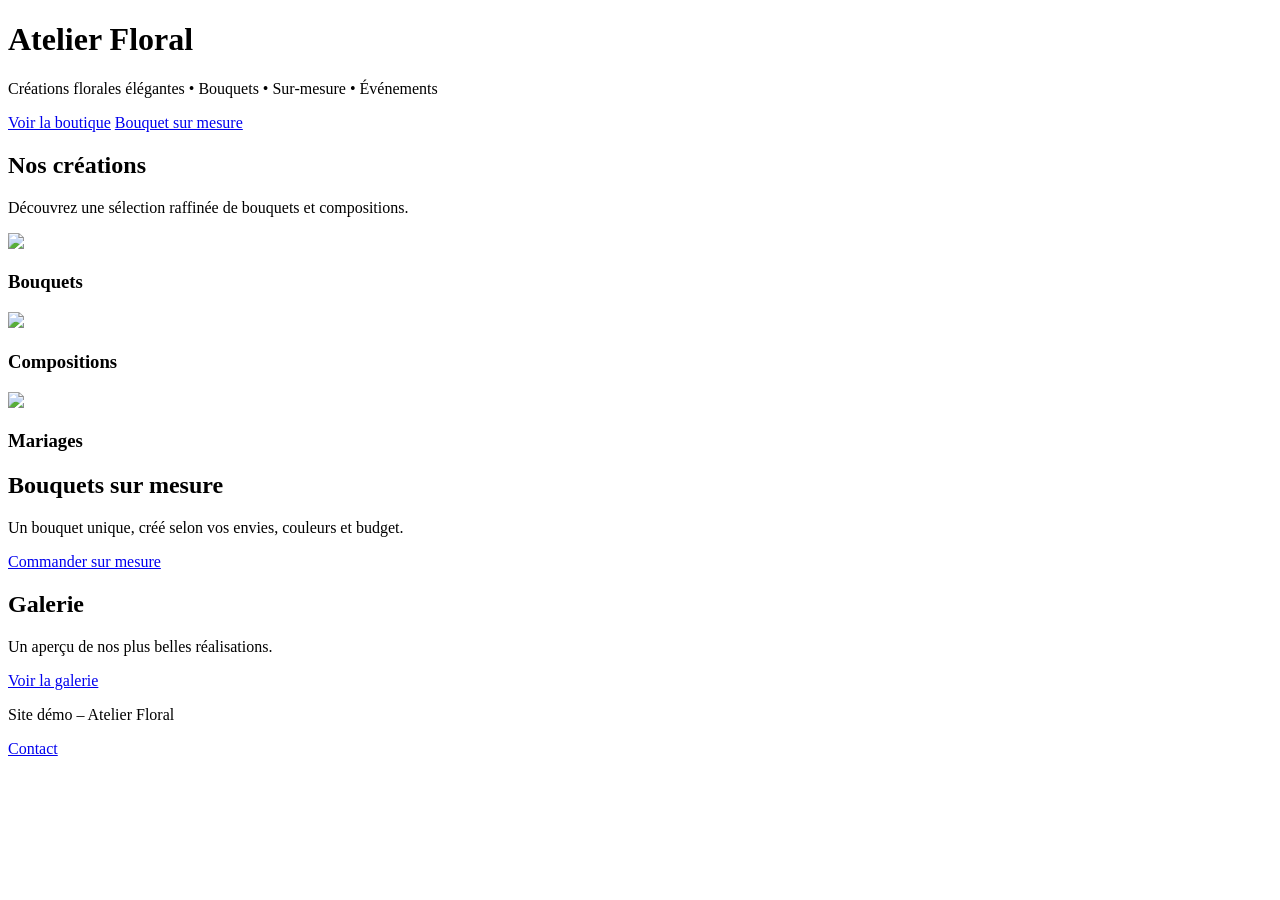
==== index.html @ b343ee7d "Update index.html" ====
<!DOCTYPE html>
<html lang="fr">
<head>
<meta charset="UTF-8">
<meta name="viewport" content="width=device-width, initial-scale=1.0">
<title>Atelier Floral – Démo</title>
<link rel="stylesheet" href="style.css">
<link href="https://fonts.googleapis.com/css2?family=Playfair+Display:wght@400;600;700&family=Poppins:wght@300;400;500&display=swap" rel="stylesheet">
</head>

<body>

<!-- HERO -->
<header class="hero">
    <div class="hero-content">
        <h1>Atelier Floral</h1>
        <p>Créations florales élégantes • Bouquets • Sur-mesure • Événements</p>
        <div class="hero-buttons">
            <a href="boutique.html" class="btn">Voir la boutique</a>
            <a href="sur-mesure.html" class="btn-outline">Bouquet sur mesure</a>
        </div>
    </div>
</header>

<!-- SECTIONS -->
<section class="section">
    <h2>Nos créations</h2>
    <p class="section-subtitle">Découvrez une sélection raffinée de bouquets et compositions.</p>

    <div class="cards-three">
        <div class="card">
            <img src="https://images.unsplash.com/photo-1487530938818-52c91e19f72c?auto=format&fit=crop&w=600&q=80">
            <h3>Bouquets</h3>
        </div>
        <div class="card">
            <img src="https://images.unsplash.com/photo-1509043759401-136742328bb3?auto=format&fit=crop&w=600&q=80">
            <h3>Compositions</h3>
        </div>
        <div class="card">
            <img src="https://images.unsplash.com/photo-1527482797697-8795b05a13fe?auto=format&fit=crop&w=600&q=80">
            <h3>Mariages</h3>
        </div>
    </div>
</section>

<section class="section-light">
    <h2>Bouquets sur mesure</h2>
    <p class="section-subtitle">Un bouquet unique, créé selon vos envies, couleurs et budget.</p>
    <a href="sur-mesure.html" class="btn">Commander sur mesure</a>
</section>

<section class="section">
    <h2>Galerie</h2>
    <p class="section-subtitle">Un aperçu de nos plus belles réalisations.</p>
    <a href="galerie.html" class="btn-outline">Voir la galerie</a>
</section>

<!-- FOOTER -->
<footer>
    <p>Site démo – Atelier Floral</p>
    <a href="contact.html">Contact</a>
</footer>

</body>
</html>
---- style.css ----

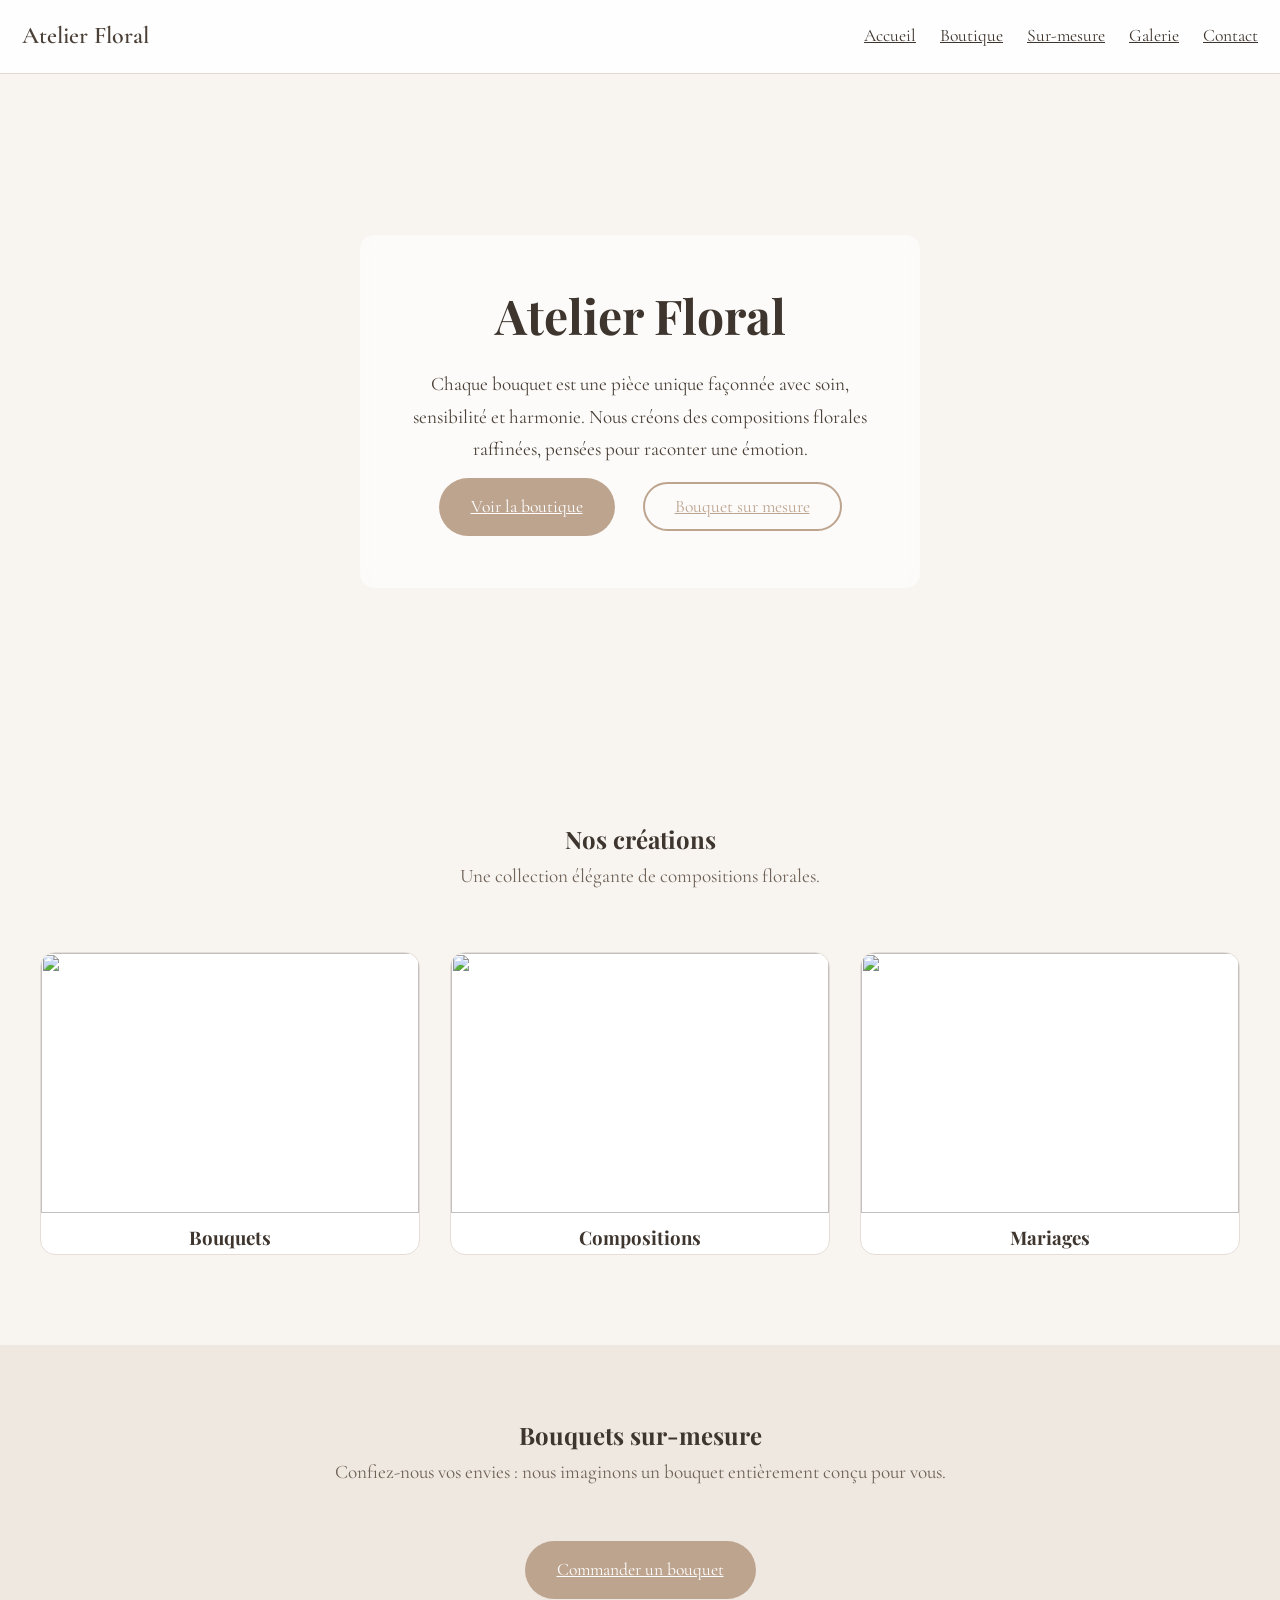
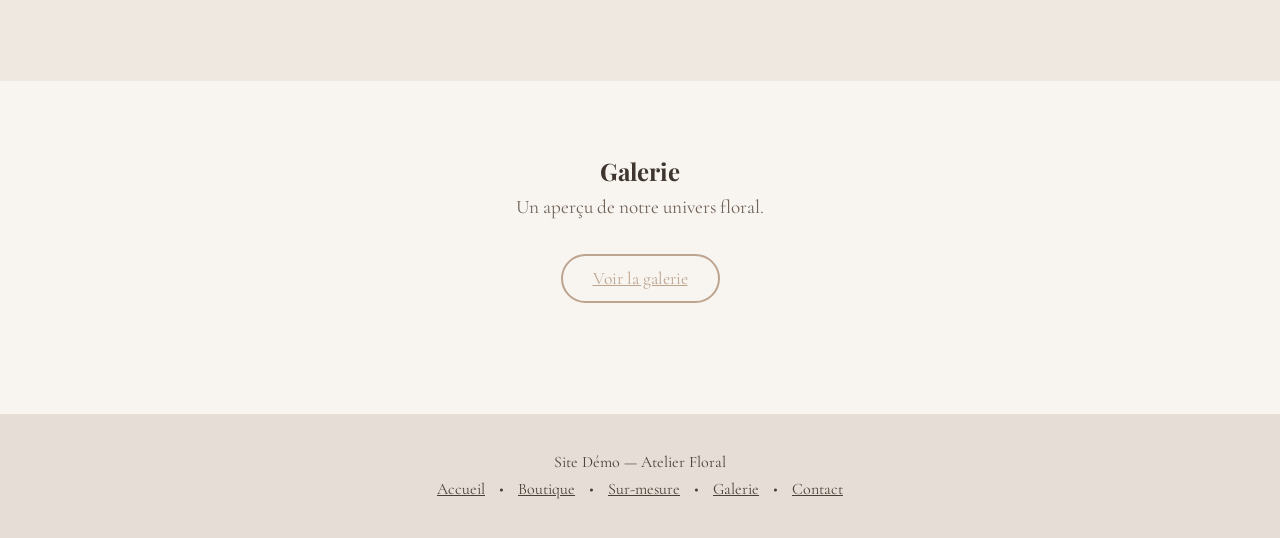
==== commit b145732e: "Update index.html" ====
--- a/index.html
+++ b/index.html
@@ -5,60 +5,76 @@
 <meta name="viewport" content="width=device-width, initial-scale=1.0">
 <title>Atelier Floral – Démo</title>
 <link rel="stylesheet" href="style.css">
-<link href="https://fonts.googleapis.com/css2?family=Playfair+Display:wght@400;600;700&family=Poppins:wght@300;400;500&display=swap" rel="stylesheet">
+<link href="https://fonts.googleapis.com/css2?family=Playfair+Display:wght@400;600;700&family=Cormorant+Garamond:wght@300;400;500&display=swap" rel="stylesheet">
 </head>
 
 <body>
 
-<!-- HERO -->
-<header class="hero">
+<header class="top-nav">
+    <div class="logo">Atelier Floral</div>
+    <nav>
+        <a href="index.html">Accueil</a>
+        <a href="boutique.html">Boutique</a>
+        <a href="sur-mesure.html">Sur-mesure</a>
+        <a href="galerie.html">Galerie</a>
+        <a href="contact.html">Contact</a>
+    </nav>
+</header>
+
+<section class="hero">
     <div class="hero-content">
         <h1>Atelier Floral</h1>
-        <p>Créations florales élégantes • Bouquets • Sur-mesure • Événements</p>
-        <div class="hero-buttons">
-            <a href="boutique.html" class="btn">Voir la boutique</a>
-            <a href="sur-mesure.html" class="btn-outline">Bouquet sur mesure</a>
-        </div>
+        <p>Chaque bouquet est une pièce unique façonnée avec soin, sensibilité et harmonie.  
+        Nous créons des compositions florales raffinées, pensées pour raconter une émotion.</p>
+
+        <a href="boutique.html" class="btn">Voir la boutique</a>
+        <a href="sur-mesure.html" class="btn-outline">Bouquet sur mesure</a>
     </div>
-</header>
+</section>
 
-<!-- SECTIONS -->
 <section class="section">
     <h2>Nos créations</h2>
-    <p class="section-subtitle">Découvrez une sélection raffinée de bouquets et compositions.</p>
+    <p class="section-subtitle">Une collection élégante de compositions florales.</p>
 
     <div class="cards-three">
         <div class="card">
-            <img src="https://images.unsplash.com/photo-1487530938818-52c91e19f72c?auto=format&fit=crop&w=600&q=80">
+            <img src="https://images.unsplash.com/photo-1526045478516-99145907023c?auto=format&fit=crop&w=800&q=80">
             <h3>Bouquets</h3>
         </div>
+
         <div class="card">
-            <img src="https://images.unsplash.com/photo-1509043759401-136742328bb3?auto=format&fit=crop&w=600&q=80">
+            <img src="https://images.unsplash.com/photo-1509043759401-136742328bb3?auto=format&fit=crop&w=800&q=80">
             <h3>Compositions</h3>
         </div>
+
         <div class="card">
-            <img src="https://images.unsplash.com/photo-1527482797697-8795b05a13fe?auto=format&fit=crop&w=600&q=80">
+            <img src="https://images.unsplash.com/photo-1527482797697-8795b05a13fe?auto=format&fit=crop&w=800&q=80">
             <h3>Mariages</h3>
         </div>
     </div>
 </section>
 
 <section class="section-light">
-    <h2>Bouquets sur mesure</h2>
-    <p class="section-subtitle">Un bouquet unique, créé selon vos envies, couleurs et budget.</p>
-    <a href="sur-mesure.html" class="btn">Commander sur mesure</a>
+    <h2>Bouquets sur-mesure</h2>
+    <p class="section-subtitle">Confiez-nous vos envies : nous imaginons un bouquet entièrement conçu pour vous.</p>
+    <a href="sur-mesure.html" class="btn">Commander un bouquet</a>
 </section>
 
 <section class="section">
     <h2>Galerie</h2>
-    <p class="section-subtitle">Un aperçu de nos plus belles réalisations.</p>
+    <p class="section-subtitle">Un aperçu de notre univers floral.</p>
     <a href="galerie.html" class="btn-outline">Voir la galerie</a>
 </section>
 
-<!-- FOOTER -->
-<footer>
-    <p>Site démo – Atelier Floral</p>
-    <a href="contact.html">Contact</a>
+<footer class="footer">
+    <p>Site Démo — Atelier Floral</p>
+    <p class="footer-links">
+        <a href="index.html">Accueil</a> •
+        <a href="boutique.html">Boutique</a> •
+        <a href="sur-mesure.html">Sur-mesure</a> •
+        <a href="galerie.html">Galerie</a> •
+        <a href="contact.html">Contact</a>
+    </p>
 </footer>
 
 </body>
--- a/style.css
+++ b/style.css
@@ -1 +1,276 @@
-
+/* --------------------------------------------------------- */
+/* GENERAL */
+/* --------------------------------------------------------- */
+* {
+    margin: 0;
+    padding: 0;
+    box-sizing: border-box;
+}
+
+body {
+    font-family: 'Cormorant Garamond', serif;
+    background-color: #F8F5F1;
+    color: #4A4038;
+    line-height: 1.7;
+}
+
+h1, h2, h3 {
+    font-family: 'Playfair Display', serif;
+    color: #3E352E;
+}
+
+/* --------------------------------------------------------- */
+/* HEADER */
+/* --------------------------------------------------------- */
+.top-nav {
+    position: sticky;
+    top: 0;
+    background: rgba(255,255,255,0.9);
+    backdrop-filter: blur(10px);
+    display: flex;
+    justify-content: space-between;
+    align-items: center;
+    padding: 16px 22px;
+    border-bottom: 1px solid #E3D9CF;
+    z-index: 1000;
+}
+
+.logo {
+    font-size: 1.5rem;
+    font-weight: 600;
+}
+
+.top-nav nav a {
+    margin-left: 20px;
+    font-size: 1.1rem;
+    color: #3E352E;
+    transition: .3s ease;
+}
+
+.top-nav nav a:hover {
+    color: #BDA48F;
+}
+
+/* MOBILE */
+@media(max-width: 750px) {
+    .top-nav {
+        flex-direction: column;
+        padding-bottom: 10px;
+    }
+    .top-nav nav a {
+        margin: 8px;
+        display: inline-block;
+    }
+}
+
+/* --------------------------------------------------------- */
+/* HERO */
+/* --------------------------------------------------------- */
+.hero {
+    background: url('https://images.unsplash.com/photo-1516632664305-eda5d4b287cc?auto=format&fit=crop&w=1200&q=80')
+        center/cover no-repeat;
+    height: 75vh;
+    display: flex;
+    justify-content: center;
+    align-items: center;
+    padding: 20px;
+}
+
+.hero-content {
+    background: rgba(255,255,255,0.55);
+    backdrop-filter: blur(10px);
+    padding: 40px;
+    border-radius: 14px;
+    max-width: 560px;
+    text-align: center;
+}
+
+.hero h1 {
+    font-size: 3rem;
+}
+
+.hero p {
+    font-size: 1.2rem;
+    margin-top: 12px;
+}
+
+/* --------------------------------------------------------- */
+/* BUTTONS */
+/* --------------------------------------------------------- */
+.btn {
+    background-color: #BDA48F;
+    color: white;
+    padding: 14px 32px;
+    border-radius: 40px;
+    display: inline-block;
+    margin: 12px;
+    transition: .3s;
+    font-size: 1.1rem;
+}
+
+.btn:hover {
+    background: #A38D77;
+}
+
+.btn-outline {
+    border: 2px solid #BDA48F;
+    color: #BDA48F;
+    padding: 12px 30px;
+    border-radius: 40px;
+    margin: 12px;
+    transition: .3s;
+    font-size: 1.1rem;
+}
+
+.btn-outline:hover {
+    background: #BDA48F;
+    color: white;
+}
+
+/* --------------------------------------------------------- */
+/* SECTIONS */
+/* --------------------------------------------------------- */
+.section, .section-light {
+    padding: 70px 20px;
+    text-align: center;
+}
+
+.section-light {
+    background: #EFE8E1;
+}
+
+.section-subtitle {
+    font-size: 1.2rem;
+    color: #6F6257;
+    margin-bottom: 40px;
+}
+
+/* --------------------------------------------------------- */
+/* GRID */
+/* --------------------------------------------------------- */
+.cards-three, .boutique-grid {
+    display: grid;
+    grid-template-columns: repeat(auto-fit, minmax(260px, 1fr));
+    gap: 30px;
+    padding: 20px;
+}
+
+.card, .product-card {
+    background: white;
+    border-radius: 15px;
+    overflow: hidden;
+    border: 1px solid #E6DED6;
+    transition: .3s;
+}
+
+.card:hover, .product-card:hover {
+    transform: translateY(-6px);
+}
+
+.card img, .product-card img {
+    width: 100%;
+    height: 260px;
+    object-fit: cover;
+}
+
+.product-card {
+    padding-bottom: 20px;
+}
+
+.product-card h3 {
+    padding: 15px;
+    font-size: 1.6rem;
+}
+
+.price {
+    font-size: 1.25rem;
+    font-weight: 600;
+    margin-bottom: 12px;
+    color: #A67C63;
+}
+
+/* Subtle separation between products */
+.boutique-grid {
+    border-top: 1px solid #DCCFC3;
+    border-bottom: 1px solid #DCCFC3;
+    padding-top: 40px;
+    padding-bottom: 40px;
+}
+
+/* --------------------------------------------------------- */
+/* FORM (VERSION LUXE) */
+/* --------------------------------------------------------- */
+.custom-form {
+    max-width: 520px;
+    margin: auto;
+    display: flex;
+    flex-direction: column;
+    gap: 18px;
+}
+
+.custom-form label {
+    font-size: 1.3rem;
+    font-weight: 600;
+    margin-bottom: 5px;
+    color: #3E352E;
+}
+
+.custom-form input,
+.custom-form select {
+    padding: 14px;
+    border-radius: 10px;
+    border: 1px solid #D6C5B4;
+    font-family: 'Cormorant Garamond', serif;
+    font-size: 1.15rem;
+    transition: .3s;
+    background: #FCFAF8;
+}
+
+.custom-form input:focus,
+.custom-form select:focus {
+    outline: none;
+    border: 1px solid #BDA48F;
+    box-shadow: 0 0 0 3px rgba(189,164,143,0.26);
+}
+
+/* --------------------------------------------------------- */
+/* GALLERY */
+/* --------------------------------------------------------- */
+.gallery-grid {
+    display: grid;
+    grid-template-columns: repeat(auto-fill, minmax(250px,1fr));
+    gap: 20px;
+    padding: 10px;
+}
+
+.gallery-grid img {
+    width: 100%;
+    border-radius: 15px;
+    height: 280px;
+    object-fit: cover;
+    transition: .3s;
+}
+
+.gallery-grid img:hover {
+    transform: scale(1.05);
+}
+
+/* --------------------------------------------------------- */
+/* FOOTER */
+/* --------------------------------------------------------- */
+.footer {
+    background: #E6DED6;
+    text-align: center;
+    padding: 35px;
+    margin-top: 50px;
+}
+
+.footer-links a {
+    margin: 0 10px;
+    color: #4A4038;
+    transition: .3s;
+}
+
+.footer-links a:hover {
+    color: #BDA48F;
+}
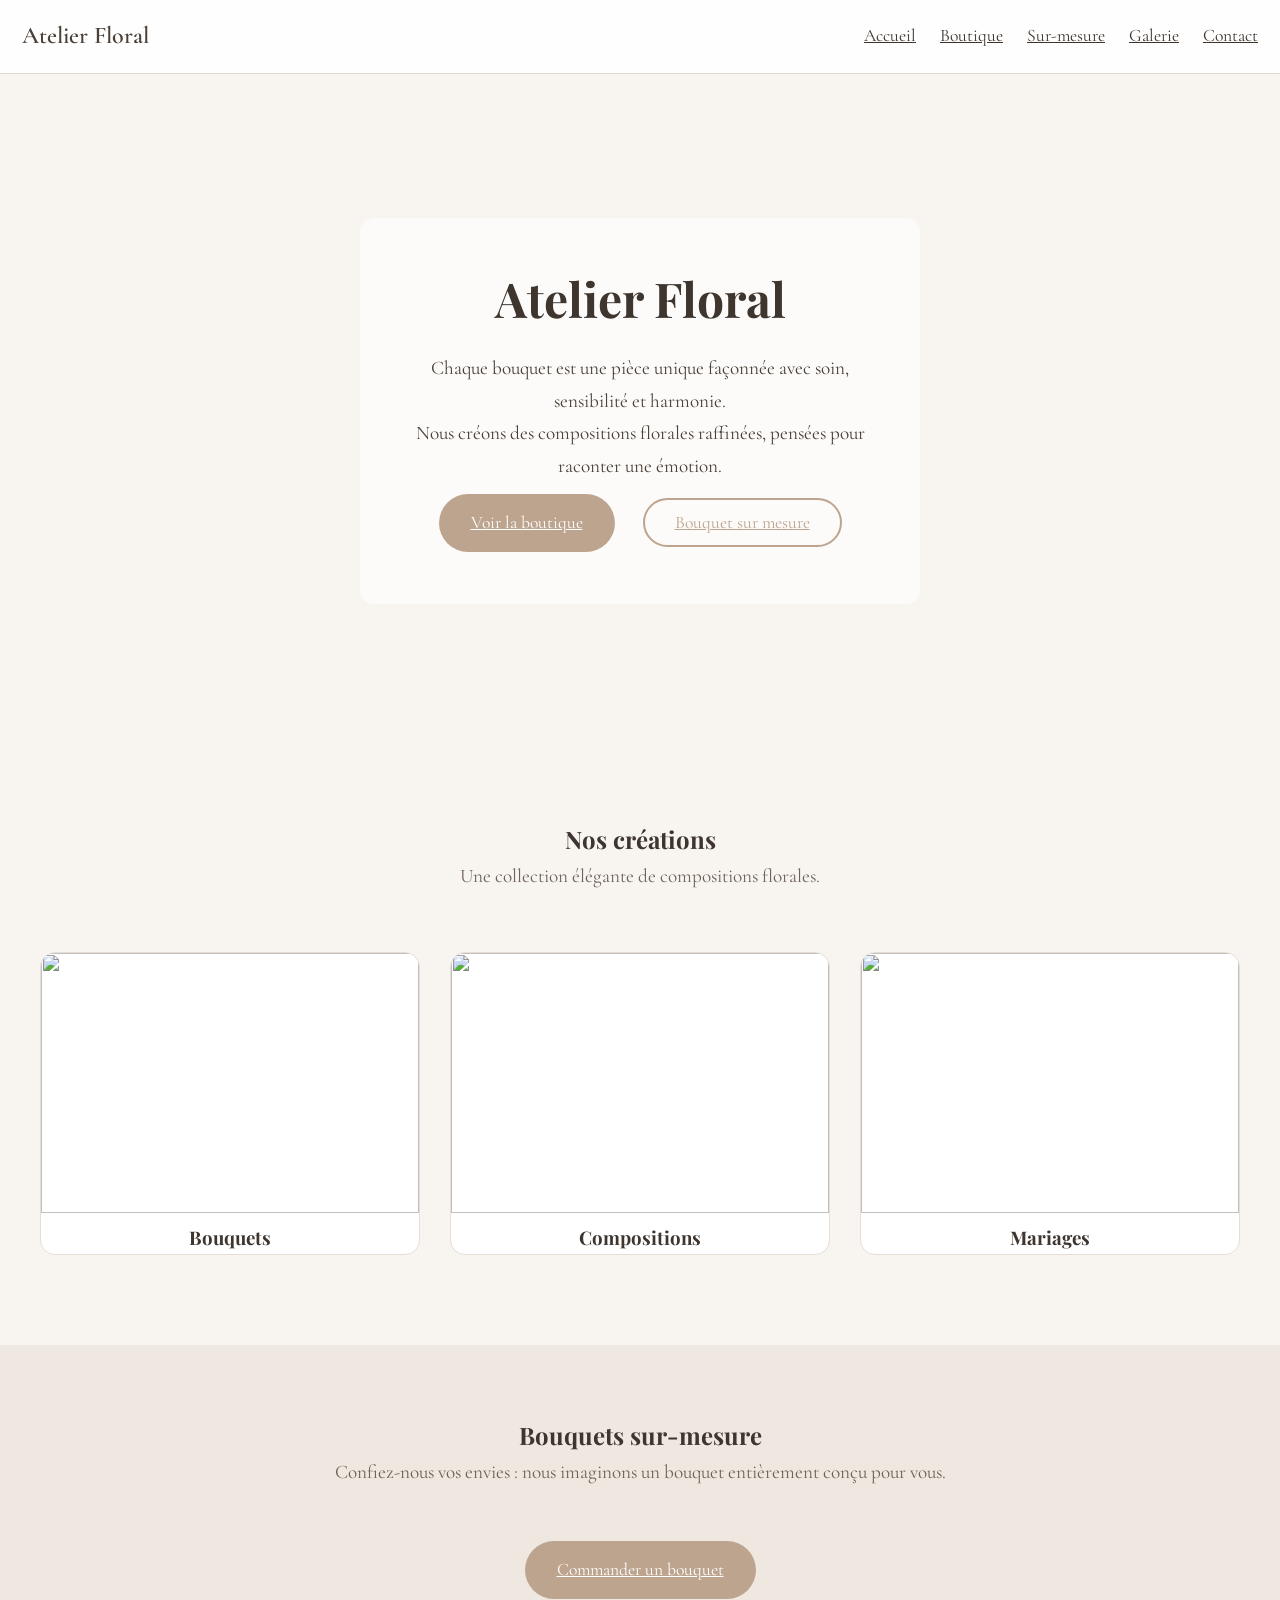
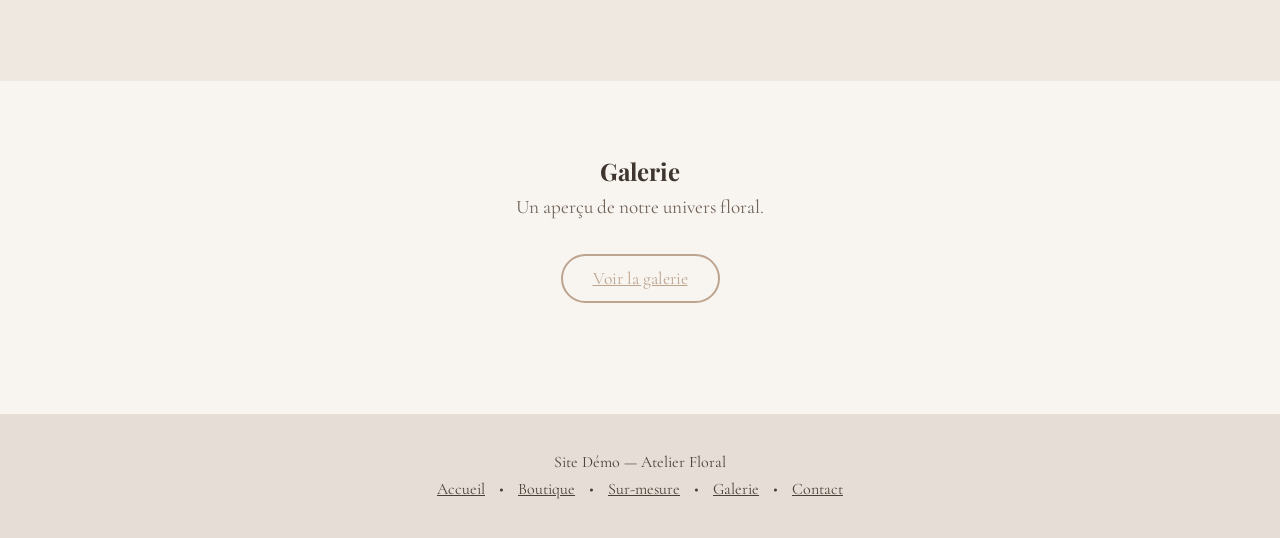
==== commit 0552ee1f: "Update index.html" ====
--- a/index.html
+++ b/index.html
@@ -21,11 +21,14 @@
     </nav>
 </header>
 
-<section class="hero">
+<!-- HERO avec l'ancienne image restaurée -->
+<section class="hero" style="background: url('https://images.unsplash.com/photo-1509043759401-136742328bb3?auto=format&fit=crop&w=1200&q=80') center/cover no-repeat;">
     <div class="hero-content">
         <h1>Atelier Floral</h1>
-        <p>Chaque bouquet est une pièce unique façonnée avec soin, sensibilité et harmonie.  
-        Nous créons des compositions florales raffinées, pensées pour raconter une émotion.</p>
+        <p>
+            Chaque bouquet est une pièce unique façonnée avec soin, sensibilité et harmonie.<br>
+            Nous créons des compositions florales raffinées, pensées pour raconter une émotion.
+        </p>
 
         <a href="boutique.html" class="btn">Voir la boutique</a>
         <a href="sur-mesure.html" class="btn-outline">Bouquet sur mesure</a>
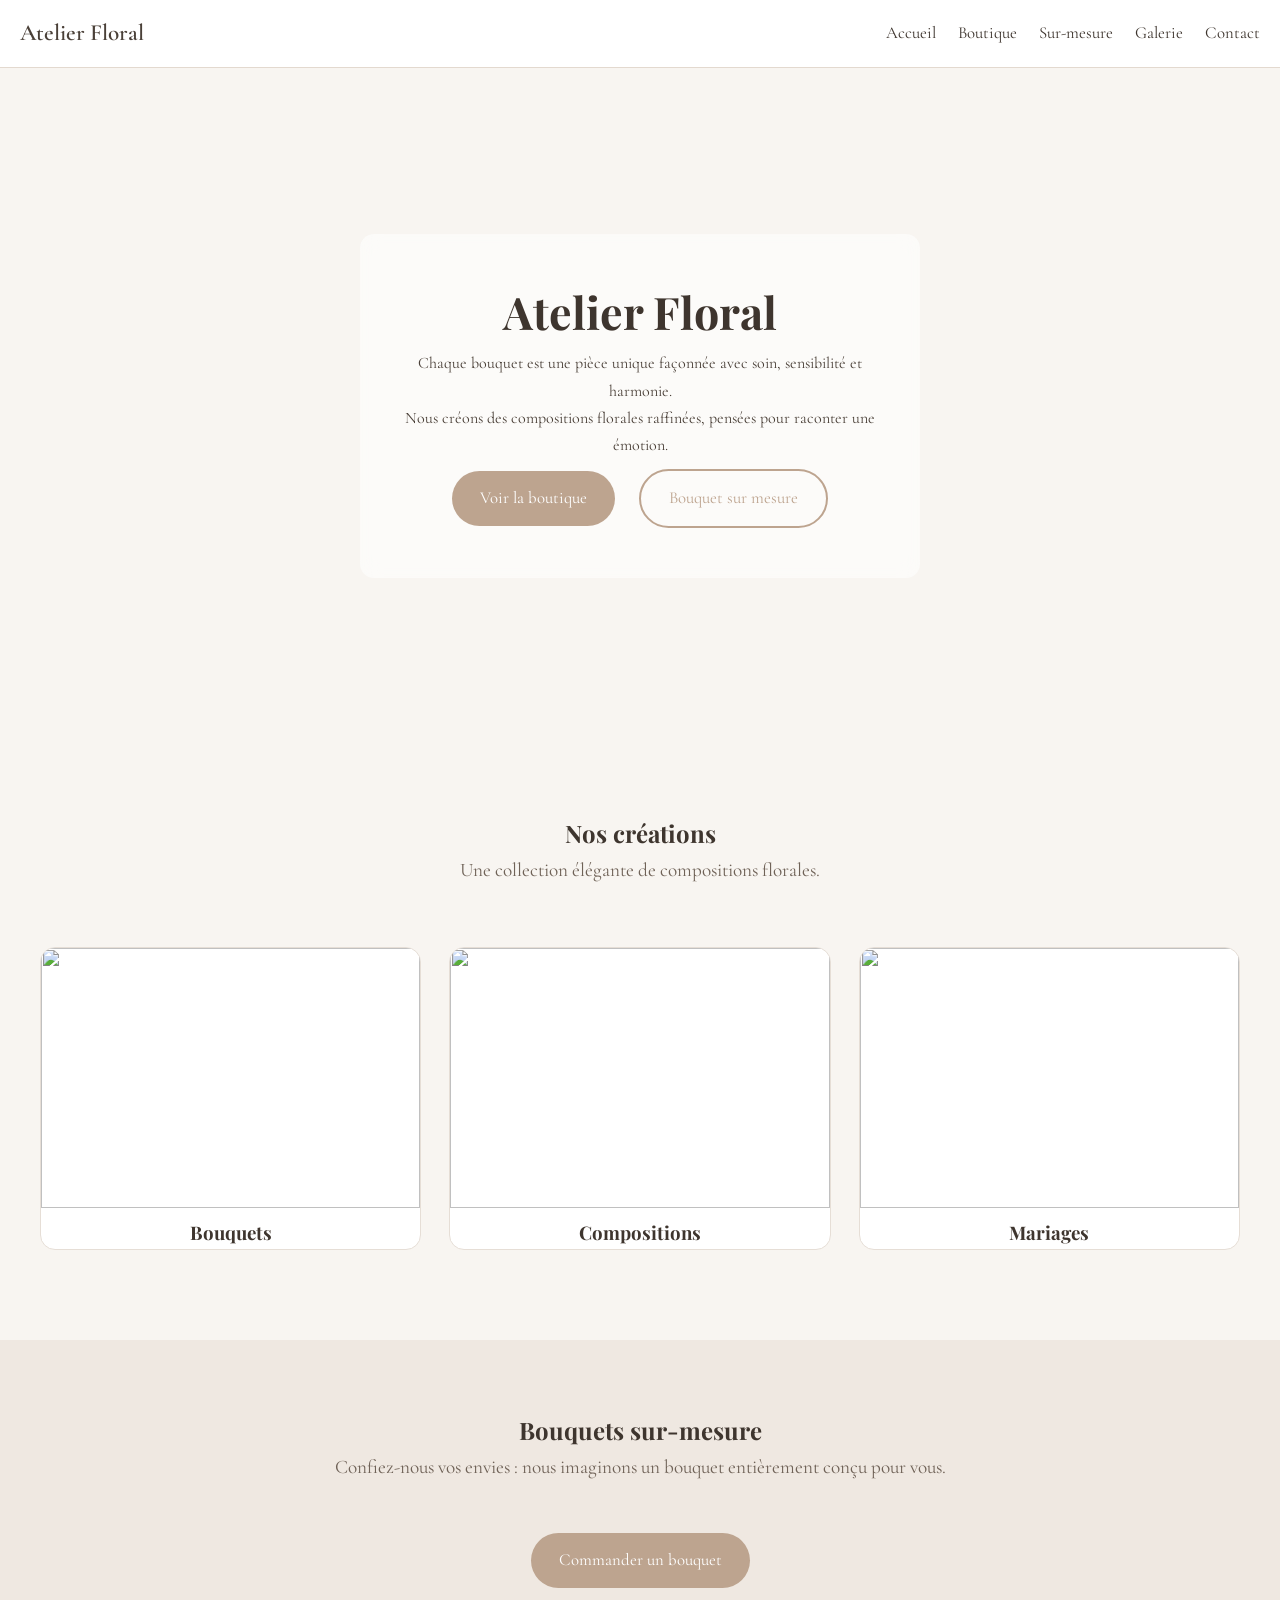
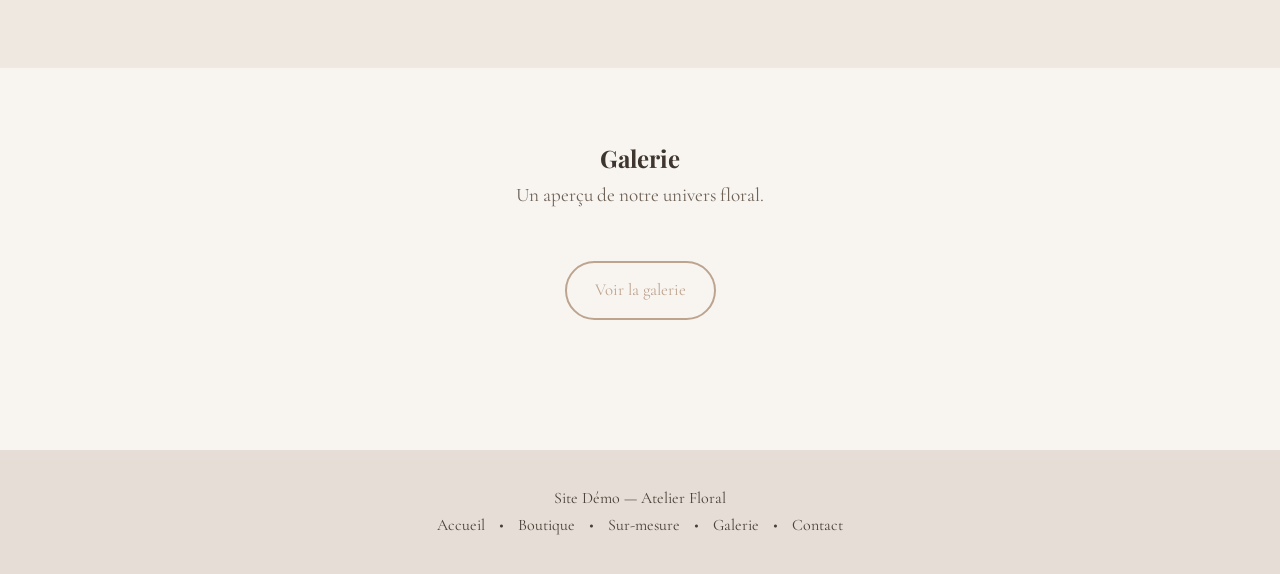
==== commit 6f7b867e: "Update index.html" ====
--- a/index.html
+++ b/index.html
@@ -5,6 +5,7 @@
 <meta name="viewport" content="width=device-width, initial-scale=1.0">
 <title>Atelier Floral – Démo</title>
 <link rel="stylesheet" href="style.css">
+<script src="nav.js" defer></script>
 <link href="https://fonts.googleapis.com/css2?family=Playfair+Display:wght@400;600;700&family=Cormorant+Garamond:wght@300;400;500&display=swap" rel="stylesheet">
 </head>
 
@@ -12,6 +13,7 @@
 
 <header class="top-nav">
     <div class="logo">Atelier Floral</div>
+    <span class="menu-toggle">☰</span>
     <nav>
         <a href="index.html">Accueil</a>
         <a href="boutique.html">Boutique</a>
@@ -21,14 +23,11 @@
     </nav>
 </header>
 
-<!-- HERO avec l'ancienne image restaurée -->
-<section class="hero" style="background: url('https://images.unsplash.com/photo-1509043759401-136742328bb3?auto=format&fit=crop&w=1200&q=80') center/cover no-repeat;">
+<section class="hero" style="background: url('https://images.unsplash.com/photo-1504196606672-aef5c9cefc92?auto=format&fit=crop&w=1200&q=80') center/cover no-repeat;">
     <div class="hero-content">
         <h1>Atelier Floral</h1>
-        <p>
-            Chaque bouquet est une pièce unique façonnée avec soin, sensibilité et harmonie.<br>
-            Nous créons des compositions florales raffinées, pensées pour raconter une émotion.
-        </p>
+        <p>Chaque bouquet est une pièce unique façonnée avec soin, sensibilité et harmonie.<br>
+        Nous créons des compositions florales raffinées, pensées pour raconter une émotion.</p>
 
         <a href="boutique.html" class="btn">Voir la boutique</a>
         <a href="sur-mesure.html" class="btn-outline">Bouquet sur mesure</a>
@@ -40,6 +39,7 @@
     <p class="section-subtitle">Une collection élégante de compositions florales.</p>
 
     <div class="cards-three">
+
         <div class="card">
             <img src="https://images.unsplash.com/photo-1526045478516-99145907023c?auto=format&fit=crop&w=800&q=80">
             <h3>Bouquets</h3>
@@ -54,6 +54,7 @@
             <img src="https://images.unsplash.com/photo-1527482797697-8795b05a13fe?auto=format&fit=crop&w=800&q=80">
             <h3>Mariages</h3>
         </div>
+
     </div>
 </section>
 
--- a/style.css
+++ b/style.css
@@ -1,5 +1,5 @@
 /* --------------------------------------------------------- */
-/* GENERAL */
+/* RESET & GENERAL */
 /* --------------------------------------------------------- */
 * {
     margin: 0;
@@ -19,47 +19,87 @@
     color: #3E352E;
 }
 
-/* --------------------------------------------------------- */
-/* HEADER */
+a {
+    text-decoration: none;
+}
+
+/* --------------------------------------------------------- */
+/* NAVBAR */
 /* --------------------------------------------------------- */
 .top-nav {
     position: sticky;
     top: 0;
-    background: rgba(255,255,255,0.9);
+    background: rgba(255,255,255,0.95);
     backdrop-filter: blur(10px);
     display: flex;
     justify-content: space-between;
     align-items: center;
-    padding: 16px 22px;
+    padding: 14px 20px;
     border-bottom: 1px solid #E3D9CF;
-    z-index: 1000;
+    z-index: 999;
 }
 
 .logo {
-    font-size: 1.5rem;
+    font-size: 1.45rem;
     font-weight: 600;
-}
-
-.top-nav nav a {
-    margin-left: 20px;
-    font-size: 1.1rem;
+    white-space: nowrap;
+}
+
+/* NAV LINKS */
+nav {
+    display: flex;
+    align-items: center;
+    gap: 22px;
+}
+
+nav a {
+    font-size: 1.05rem;
     color: #3E352E;
-    transition: .3s ease;
-}
-
-.top-nav nav a:hover {
+    transition: .3s;
+}
+
+nav a:hover {
     color: #BDA48F;
 }
 
-/* MOBILE */
-@media(max-width: 750px) {
-    .top-nav {
+/* --------------------------------------------------------- */
+/* MOBILE NAV */
+/* --------------------------------------------------------- */
+.menu-toggle {
+    display: none;
+    font-size: 1.9rem;
+    cursor: pointer;
+    user-select: none;
+}
+
+@media(max-width: 760px) {
+
+    nav {
+        position: fixed;
+        right: -100%;
+        top: 0;
+        height: 100vh;
+        width: 68%;
+        background: rgba(255,255,255,0.97);
+        backdrop-filter: blur(10px);
         flex-direction: column;
-        padding-bottom: 10px;
-    }
-    .top-nav nav a {
-        margin: 8px;
-        display: inline-block;
+        padding-top: 100px;
+        gap: 25px;
+        transition: .35s ease-in-out;
+        box-shadow: -2px 0 17px rgba(0,0,0,0.1);
+    }
+
+    nav.active {
+        right: 0;
+    }
+
+    nav a {
+        font-size: 1.4rem;
+        color: #3E352E;
+    }
+
+    .menu-toggle {
+        display: block;
     }
 }
 
@@ -67,13 +107,11 @@
 /* HERO */
 /* --------------------------------------------------------- */
 .hero {
-    background: url('https://images.unsplash.com/photo-1516632664305-eda5d4b287cc?auto=format&fit=crop&w=1200&q=80')
-        center/cover no-repeat;
     height: 75vh;
     display: flex;
     justify-content: center;
     align-items: center;
-    padding: 20px;
+    padding: 15px;
 }
 
 .hero-content {
@@ -86,26 +124,33 @@
 }
 
 .hero h1 {
-    font-size: 3rem;
-}
-
-.hero p {
-    font-size: 1.2rem;
-    margin-top: 12px;
+    font-size: 2.8rem;
+}
+
+@media(max-width: 760px) {
+    .hero {
+        height: 66vh;
+    }
+    .hero h1 {
+        font-size: 2.2rem;
+    }
 }
 
 /* --------------------------------------------------------- */
 /* BUTTONS */
 /* --------------------------------------------------------- */
+.btn, .btn-outline {
+    border-radius: 40px;
+    padding: 13px 28px;
+    font-size: 1.05rem;
+    margin: 10px;
+    display: inline-block;
+    transition: .3s;
+}
+
 .btn {
     background-color: #BDA48F;
-    color: white;
-    padding: 14px 32px;
-    border-radius: 40px;
-    display: inline-block;
-    margin: 12px;
-    transition: .3s;
-    font-size: 1.1rem;
+    color: #fff;
 }
 
 .btn:hover {
@@ -115,16 +160,11 @@
 .btn-outline {
     border: 2px solid #BDA48F;
     color: #BDA48F;
-    padding: 12px 30px;
-    border-radius: 40px;
-    margin: 12px;
-    transition: .3s;
-    font-size: 1.1rem;
 }
 
 .btn-outline:hover {
     background: #BDA48F;
-    color: white;
+    color: #fff;
 }
 
 /* --------------------------------------------------------- */
@@ -151,15 +191,18 @@
 .cards-three, .boutique-grid {
     display: grid;
     grid-template-columns: repeat(auto-fit, minmax(260px, 1fr));
-    gap: 30px;
+    gap: 28px;
     padding: 20px;
 }
 
+/* --------------------------------------------------------- */
+/* CARDS */
+/* --------------------------------------------------------- */
 .card, .product-card {
     background: white;
     border-radius: 15px;
+    border: 1px solid #E6DED6;
     overflow: hidden;
-    border: 1px solid #E6DED6;
     transition: .3s;
 }
 
@@ -173,35 +216,17 @@
     object-fit: cover;
 }
 
-.product-card {
-    padding-bottom: 20px;
-}
-
-.product-card h3 {
-    padding: 15px;
-    font-size: 1.6rem;
-}
-
 .price {
     font-size: 1.25rem;
     font-weight: 600;
-    margin-bottom: 12px;
     color: #A67C63;
 }
 
-/* Subtle separation between products */
-.boutique-grid {
-    border-top: 1px solid #DCCFC3;
-    border-bottom: 1px solid #DCCFC3;
-    padding-top: 40px;
-    padding-bottom: 40px;
-}
-
-/* --------------------------------------------------------- */
-/* FORM (VERSION LUXE) */
+/* --------------------------------------------------------- */
+/* FORM */
 /* --------------------------------------------------------- */
 .custom-form {
-    max-width: 520px;
+    max-width: 540px;
     margin: auto;
     display: flex;
     flex-direction: column;
@@ -209,10 +234,8 @@
 }
 
 .custom-form label {
-    font-size: 1.3rem;
+    font-size: 1.28rem;
     font-weight: 600;
-    margin-bottom: 5px;
-    color: #3E352E;
 }
 
 .custom-form input,
@@ -220,39 +243,17 @@
     padding: 14px;
     border-radius: 10px;
     border: 1px solid #D6C5B4;
-    font-family: 'Cormorant Garamond', serif;
+    background: #FCFAF8;
+    font-family: "Cormorant Garamond", serif;
     font-size: 1.15rem;
     transition: .3s;
-    background: #FCFAF8;
 }
 
 .custom-form input:focus,
 .custom-form select:focus {
     outline: none;
     border: 1px solid #BDA48F;
-    box-shadow: 0 0 0 3px rgba(189,164,143,0.26);
-}
-
-/* --------------------------------------------------------- */
-/* GALLERY */
-/* --------------------------------------------------------- */
-.gallery-grid {
-    display: grid;
-    grid-template-columns: repeat(auto-fill, minmax(250px,1fr));
-    gap: 20px;
-    padding: 10px;
-}
-
-.gallery-grid img {
-    width: 100%;
-    border-radius: 15px;
-    height: 280px;
-    object-fit: cover;
-    transition: .3s;
-}
-
-.gallery-grid img:hover {
-    transform: scale(1.05);
+    box-shadow: 0 0 0 3px rgba(189,164,143,0.25);
 }
 
 /* --------------------------------------------------------- */
@@ -260,9 +261,9 @@
 /* --------------------------------------------------------- */
 .footer {
     background: #E6DED6;
-    text-align: center;
     padding: 35px;
     margin-top: 50px;
+    text-align: center;
 }
 
 .footer-links a {
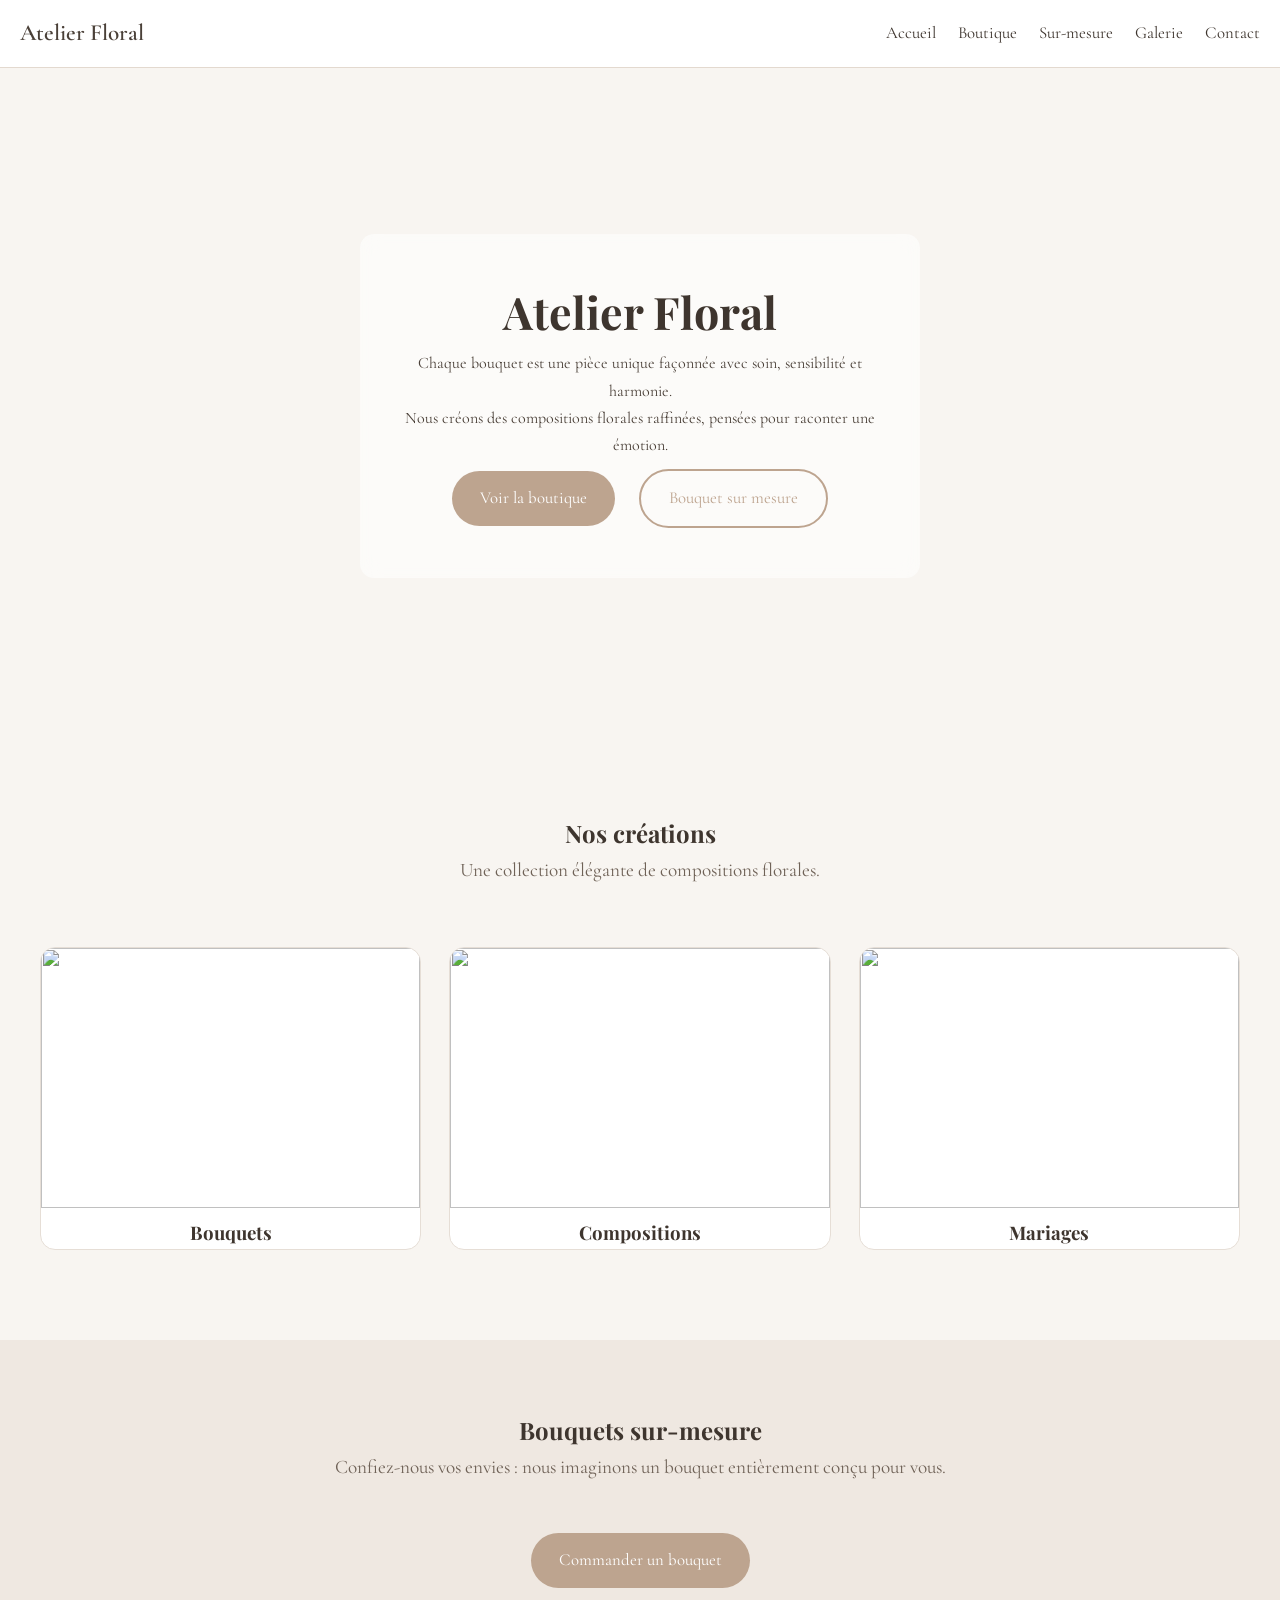
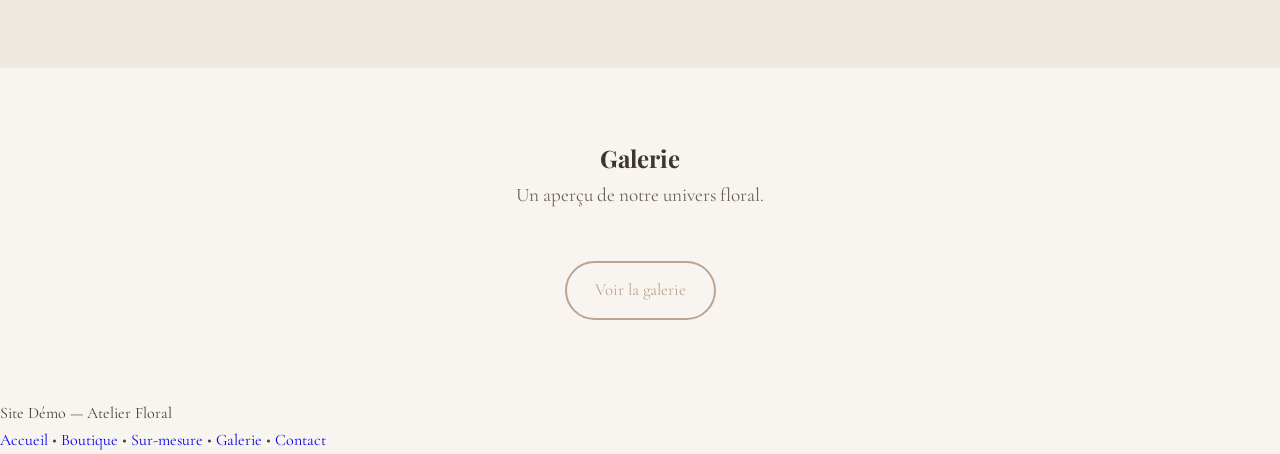
==== commit e5b8b146: "Update index.html" ====
--- a/index.html
+++ b/index.html
@@ -4,16 +4,21 @@
 <meta charset="UTF-8">
 <meta name="viewport" content="width=device-width, initial-scale=1.0">
 <title>Atelier Floral – Démo</title>
+
 <link rel="stylesheet" href="style.css">
 <script src="nav.js" defer></script>
+
 <link href="https://fonts.googleapis.com/css2?family=Playfair+Display:wght@400;600;700&family=Cormorant+Garamond:wght@300;400;500&display=swap" rel="stylesheet">
 </head>
 
 <body>
 
 <header class="top-nav">
-    <div class="logo">Atelier Floral</div>
+   <div class="logo"><a href="index.html" style="color: inherit; text-decoration: none;">Atelier Floral</a></div>
+
     <span class="menu-toggle">☰</span>
+    <span class="close-menu">×</span>
+
     <nav>
         <a href="index.html">Accueil</a>
         <a href="boutique.html">Boutique</a>
@@ -23,16 +28,21 @@
     </nav>
 </header>
 
-<section class="hero" style="background: url('https://images.unsplash.com/photo-1504196606672-aef5c9cefc92?auto=format&fit=crop&w=1200&q=80') center/cover no-repeat;">
+
+<section class="hero"
+style="background:url('https://images.unsplash.com/photo-1526045612212-70caf35c14df?auto=format&fit=crop&w=1200&q=80') center/cover no-repeat;">
     <div class="hero-content">
         <h1>Atelier Floral</h1>
-        <p>Chaque bouquet est une pièce unique façonnée avec soin, sensibilité et harmonie.<br>
-        Nous créons des compositions florales raffinées, pensées pour raconter une émotion.</p>
+        <p>
+            Chaque bouquet est une pièce unique façonnée avec soin, sensibilité et harmonie.<br>
+            Nous créons des compositions florales raffinées, pensées pour raconter une émotion.
+        </p>
 
         <a href="boutique.html" class="btn">Voir la boutique</a>
         <a href="sur-mesure.html" class="btn-outline">Bouquet sur mesure</a>
     </div>
 </section>
+
 
 <section class="section">
     <h2>Nos créations</h2>
@@ -58,17 +68,20 @@
     </div>
 </section>
 
+
 <section class="section-light">
     <h2>Bouquets sur-mesure</h2>
     <p class="section-subtitle">Confiez-nous vos envies : nous imaginons un bouquet entièrement conçu pour vous.</p>
     <a href="sur-mesure.html" class="btn">Commander un bouquet</a>
 </section>
 
+
 <section class="section">
     <h2>Galerie</h2>
     <p class="section-subtitle">Un aperçu de notre univers floral.</p>
     <a href="galerie.html" class="btn-outline">Voir la galerie</a>
 </section>
+
 
 <footer class="footer">
     <p>Site Démo — Atelier Floral</p>
--- a/style.css
+++ b/style.css
@@ -45,7 +45,10 @@
     white-space: nowrap;
 }
 
-/* NAV LINKS */
+.logo a {
+    color: inherit;
+}
+
 nav {
     display: flex;
     align-items: center;
@@ -62,31 +65,56 @@
     color: #BDA48F;
 }
 
-/* --------------------------------------------------------- */
-/* MOBILE NAV */
-/* --------------------------------------------------------- */
+/* MENU BURGER */
 .menu-toggle {
     display: none;
-    font-size: 1.9rem;
+    font-size: 2rem;
     cursor: pointer;
-    user-select: none;
-}
-
+}
+
+.close-menu {
+    display: block;
+    position: absolute;
+    top: 22px;
+    right: 22px;
+    font-size: 2.4rem;
+    color: #3E352E;
+    cursor: pointer;
+
+    opacity: 0;
+    pointer-events: none;
+    transition: .25s ease;
+    z-index: 2000;
+}
+
+.close-menu.active {
+    opacity: 1;
+    pointer-events: auto;
+}
+
+/* --------------------------------------------------------- */
+/* MOBILE NAV */
+/* --------------------------------------------------------- */
 @media(max-width: 760px) {
+
+    .menu-toggle {
+        display: block;
+    }
 
     nav {
         position: fixed;
         right: -100%;
         top: 0;
         height: 100vh;
-        width: 68%;
-        background: rgba(255,255,255,0.97);
+        width: 65%;
+        background: rgba(255,255,255,0.98);
         backdrop-filter: blur(10px);
         flex-direction: column;
-        padding-top: 100px;
-        gap: 25px;
+        padding-top: 120px;
+        gap: 30px;
         transition: .35s ease-in-out;
-        box-shadow: -2px 0 17px rgba(0,0,0,0.1);
+        box-shadow: -2px 0 17px rgba(0,0,0,0.08);
+        z-index: 1500;
     }
 
     nav.active {
@@ -94,12 +122,8 @@
     }
 
     nav a {
-        font-size: 1.4rem;
+        font-size: 1.45rem;
         color: #3E352E;
-    }
-
-    .menu-toggle {
-        display: block;
     }
 }
 
@@ -130,9 +154,10 @@
 @media(max-width: 760px) {
     .hero {
         height: 66vh;
+        padding-top: 30px;
     }
     .hero h1 {
-        font-size: 2.2rem;
+        font-size: 2.25rem;
     }
 }
 
@@ -206,6 +231,10 @@
     transition: .3s;
 }
 
+.product-card {
+    box-shadow: 0 4px 16px rgba(0,0,0,0.06);
+}
+
 .card:hover, .product-card:hover {
     transform: translateY(-6px);
 }
@@ -241,37 +270,4 @@
 .custom-form input,
 .custom-form select {
     padding: 14px;
-    border-radius: 10px;
-    border: 1px solid #D6C5B4;
-    background: #FCFAF8;
-    font-family: "Cormorant Garamond", serif;
-    font-size: 1.15rem;
-    transition: .3s;
-}
-
-.custom-form input:focus,
-.custom-form select:focus {
-    outline: none;
-    border: 1px solid #BDA48F;
-    box-shadow: 0 0 0 3px rgba(189,164,143,0.25);
-}
-
-/* --------------------------------------------------------- */
-/* FOOTER */
-/* --------------------------------------------------------- */
-.footer {
-    background: #E6DED6;
-    padding: 35px;
-    margin-top: 50px;
-    text-align: center;
-}
-
-.footer-links a {
-    margin: 0 10px;
-    color: #4A4038;
-    transition: .3s;
-}
-
-.footer-links a:hover {
-    color: #BDA48F;
-}
+    bor
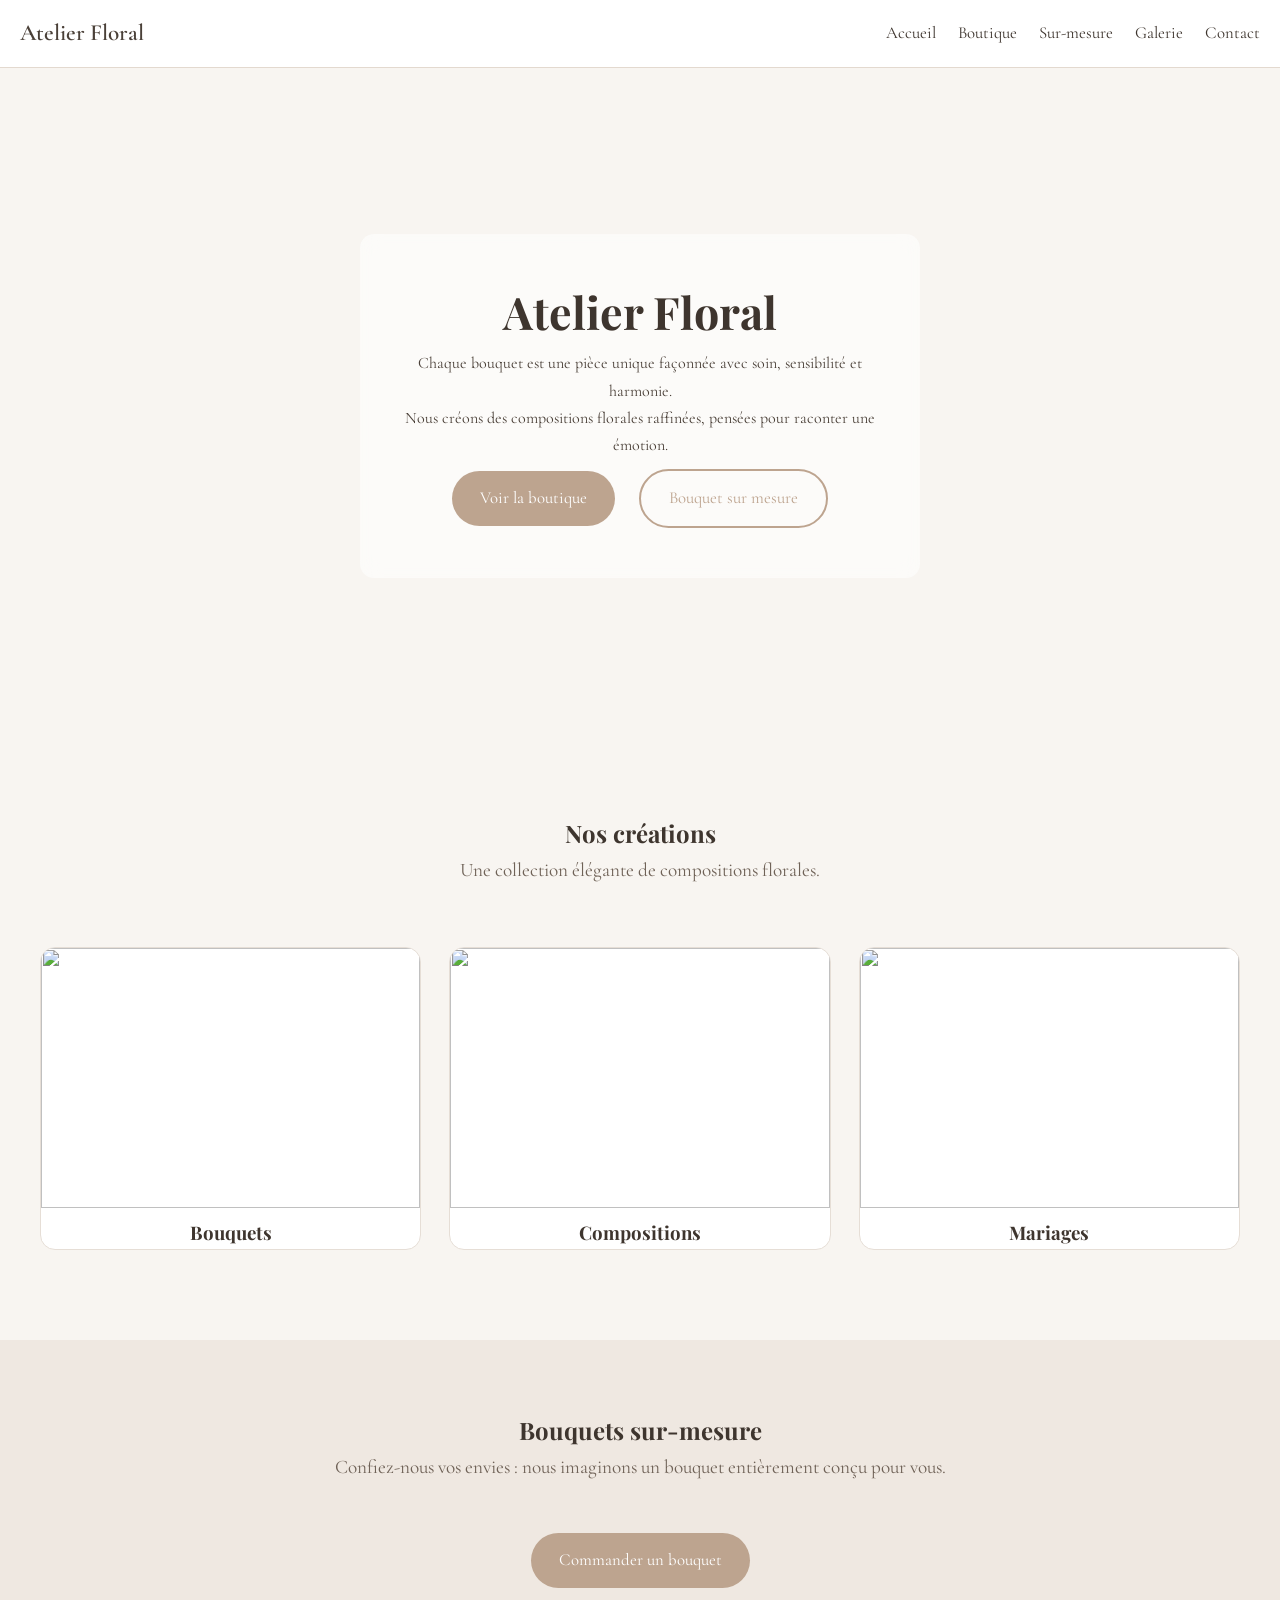
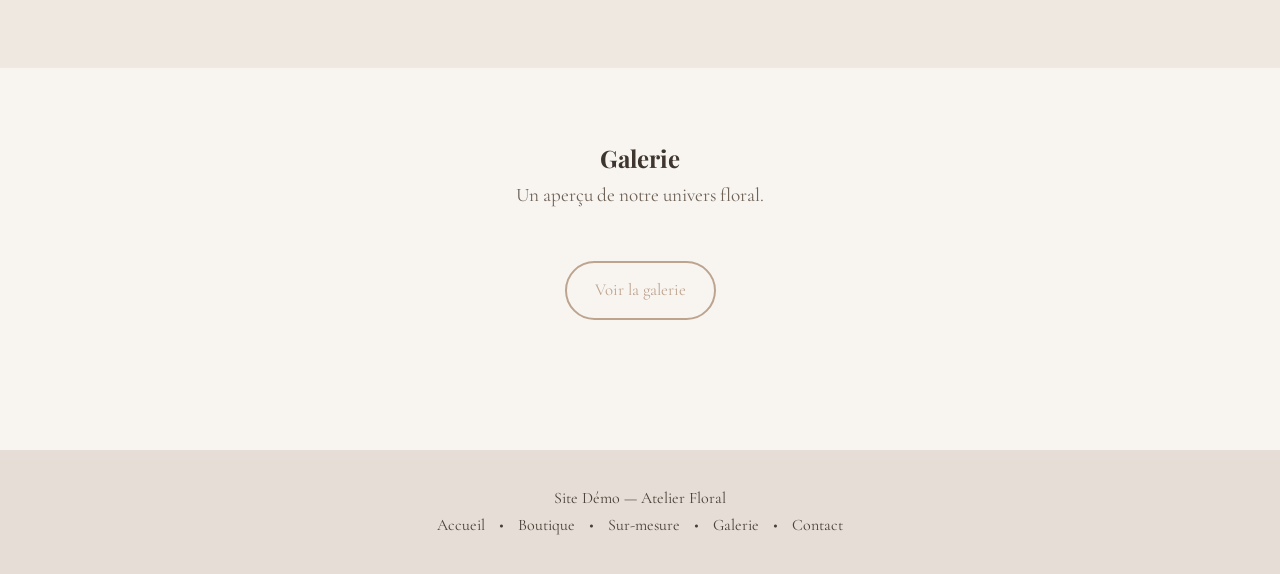
==== commit 5dd6ddac: "Update index.html" ====
--- a/index.html
+++ b/index.html
@@ -7,6 +7,7 @@
 
 <link rel="stylesheet" href="style.css">
 <script src="nav.js" defer></script>
+<script src="animations.js" defer></script>
 
 <link href="https://fonts.googleapis.com/css2?family=Playfair+Display:wght@400;600;700&family=Cormorant+Garamond:wght@300;400;500&display=swap" rel="stylesheet">
 </head>
@@ -14,7 +15,7 @@
 <body>
 
 <header class="top-nav">
-   <div class="logo"><a href="index.html" style="color: inherit; text-decoration: none;">Atelier Floral</a></div>
+    <div class="logo"><a href="index.html">Atelier Floral</a></div>
 
     <span class="menu-toggle">☰</span>
     <span class="close-menu">×</span>
@@ -31,7 +32,7 @@
 
 <section class="hero"
 style="background:url('https://images.unsplash.com/photo-1526045612212-70caf35c14df?auto=format&fit=crop&w=1200&q=80') center/cover no-repeat;">
-    <div class="hero-content">
+    <div class="hero-content fade-up">
         <h1>Atelier Floral</h1>
         <p>
             Chaque bouquet est une pièce unique façonnée avec soin, sensibilité et harmonie.<br>
@@ -44,23 +45,23 @@
 </section>
 
 
-<section class="section">
+<section class="section fade">
     <h2>Nos créations</h2>
     <p class="section-subtitle">Une collection élégante de compositions florales.</p>
 
     <div class="cards-three">
 
-        <div class="card">
+        <div class="card fade-up">
             <img src="https://images.unsplash.com/photo-1526045478516-99145907023c?auto=format&fit=crop&w=800&q=80">
             <h3>Bouquets</h3>
         </div>
 
-        <div class="card">
+        <div class="card fade-up">
             <img src="https://images.unsplash.com/photo-1509043759401-136742328bb3?auto=format&fit=crop&w=800&q=80">
             <h3>Compositions</h3>
         </div>
 
-        <div class="card">
+        <div class="card fade-up">
             <img src="https://images.unsplash.com/photo-1527482797697-8795b05a13fe?auto=format&fit=crop&w=800&q=80">
             <h3>Mariages</h3>
         </div>
@@ -69,14 +70,14 @@
 </section>
 
 
-<section class="section-light">
+<section class="section-light fade">
     <h2>Bouquets sur-mesure</h2>
     <p class="section-subtitle">Confiez-nous vos envies : nous imaginons un bouquet entièrement conçu pour vous.</p>
     <a href="sur-mesure.html" class="btn">Commander un bouquet</a>
 </section>
 
 
-<section class="section">
+<section class="section fade">
     <h2>Galerie</h2>
     <p class="section-subtitle">Un aperçu de notre univers floral.</p>
     <a href="galerie.html" class="btn-outline">Voir la galerie</a>
--- a/style.css
+++ b/style.css
@@ -180,6 +180,7 @@
 
 .btn:hover {
     background: #A38D77;
+    transform: translateY(-2px);
 }
 
 .btn-outline {
@@ -190,6 +191,7 @@
 .btn-outline:hover {
     background: #BDA48F;
     color: #fff;
+    transform: translateY(-2px);
 }
 
 /* --------------------------------------------------------- */
@@ -270,4 +272,84 @@
 .custom-form input,
 .custom-form select {
     padding: 14px;
-    bor
+    border-radius: 10px;
+    border: 1px solid #D6C5B4;
+    background: #FCFAF8;
+    font-family: "Cormorant Garamond", serif;
+    font-size: 1.15rem;
+    transition: .3s;
+}
+
+.custom-form input:focus,
+.custom-form select:focus {
+    outline: none;
+    border: 1px solid #BDA48F;
+    box-shadow: 0 0 0 3px rgba(189,164,143,0.25);
+}
+
+/* --------------------------------------------------------- */
+/* GALLERY */
+/* --------------------------------------------------------- */
+.gallery-grid {
+    display: grid;
+    grid-template-columns: repeat(auto-fit, minmax(160px, 1fr));
+    gap: 18px;
+    padding: 20px;
+}
+
+.gallery-grid img {
+    width: 100%;
+    height: auto;
+    border-radius: 12px;
+    object-fit: cover;
+    display: block;
+}
+
+/* --------------------------------------------------------- */
+/* FOOTER */
+/* --------------------------------------------------------- */
+.footer {
+    background: #E6DED6;
+    padding: 35px;
+    margin-top: 50px;
+    text-align: center;
+}
+
+.footer-links a {
+    margin: 0 10px;
+    color: #4A4038;
+    transition: .3s;
+}
+
+.footer-links a:hover {
+    color: #BDA48F;
+}
+
+/* --------------------------------------------------------- */
+/* ANIMATIONS */
+/* --------------------------------------------------------- */
+.fade, .fade-up, .fade-delay img {
+    opacity: 0;
+    transform: translateY(20px);
+    transition: opacity 1.2s ease, transform 1.2s ease;
+}
+
+.fade.animate,
+.fade-up.animate,
+.fade-delay.animate img {
+    opacity: 1;
+    transform: translateY(0px);
+}
+
+/* Cascade */
+.fade-delay img:nth-child(1) { transition-delay: 0.1s; }
+.fade-delay img:nth-child(2) { transition-delay: 0.18s; }
+.fade-delay img:nth-child(3) { transition-delay: 0.26s; }
+.fade-delay img:nth-child(4) { transition-delay: 0.34s; }
+.fade-delay img:nth-child(5) { transition-delay: 0.42s; }
+.fade-delay img:nth-child(6) { transition-delay: 0.50s; }
+
+/* Smooth scroll */
+html {
+    scroll-behavior: smooth;
+}
